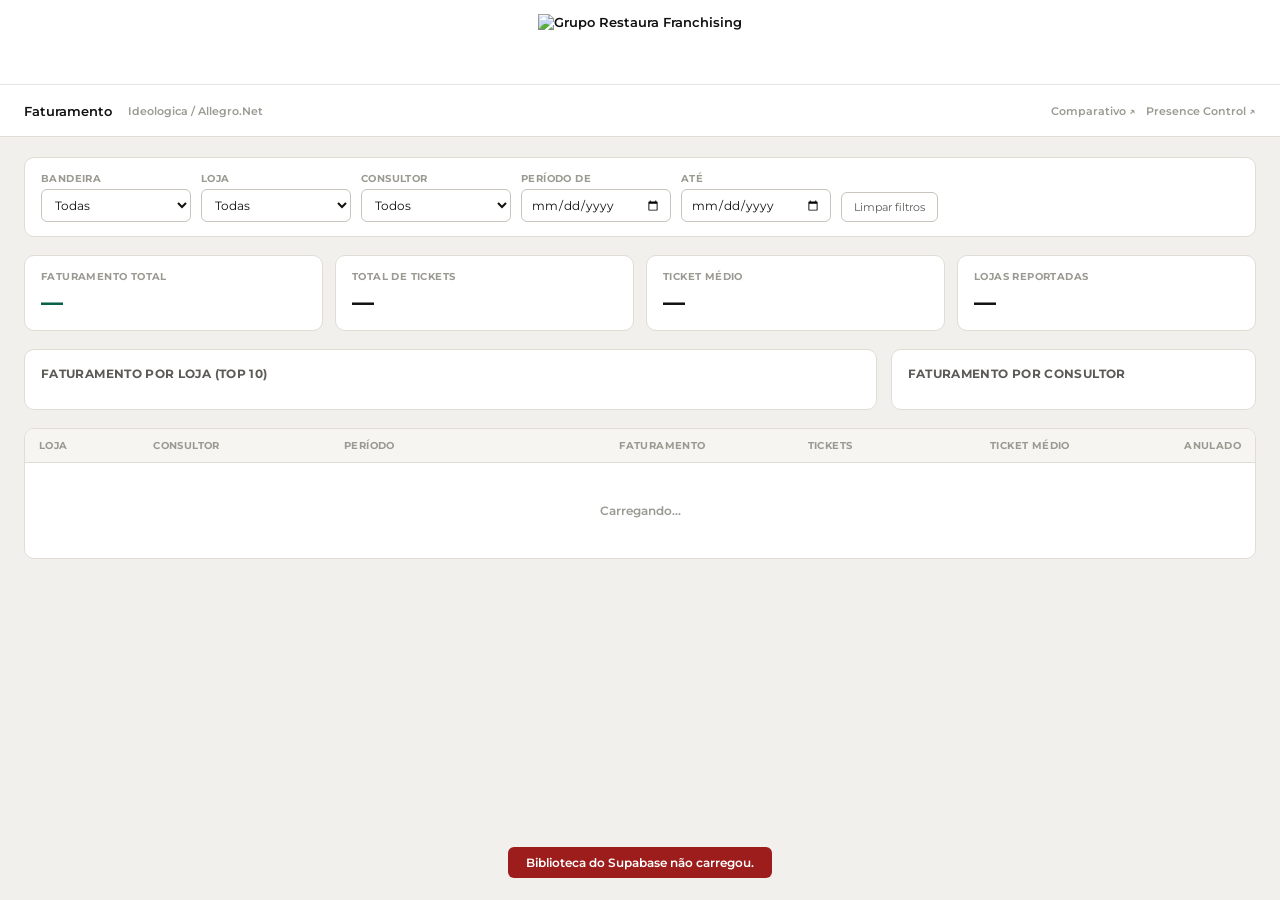
==== ideologica/index.html @ 1712ff33 "Faturamento por Loja vira card principal (70/30) no dashboard Loja e a informacao mais acionavel (ra" ====
<!DOCTYPE html>
<html lang="pt-BR">
<head>
<meta charset="UTF-8">
<meta name="viewport" content="width=device-width, initial-scale=1.0">
<title>Faturamento — Ideologica</title>
<link rel="canonical" href="https://douglasdbs1.github.io/presence-control/ideologica/">
<link rel="preconnect" href="https://fonts.googleapis.com">
<link href="https://fonts.googleapis.com/css2?family=Montserrat:wght@500;600;700;800&display=swap" rel="stylesheet">
<link rel="stylesheet" href="css/style.css">
</head>
<body>

<div class="logo-bar">
  <img src="../logo.png" alt="Grupo Restaura Franchising">
</div>

<div class="topbar">
  <span class="sys-title">Faturamento</span>
  <span class="sys-sub">Ideologica / Allegro.Net</span>
  <div class="spacer"></div>
  <a class="topbar-link" href="comparativo.html">Comparativo ↗</a>
  <a class="topbar-link" href="../index.html">Presence Control ↗</a>
</div>

<div class="content">

  <div class="filters">
    <div class="fg">
      <label>Bandeira</label>
      <select id="f-bandeira">
        <option value="">Todas</option>
        <option value="rj">Restaura Jeans</option>
        <option value="ml">Minha Lavanderia</option>
        <option value="mega">Mega</option>
      </select>
    </div>
    <div class="fg">
      <label>Loja</label>
      <select id="f-loja"><option value="">Todas</option></select>
    </div>
    <div class="fg">
      <label>Consultor</label>
      <select id="f-consultor"><option value="">Todos</option></select>
    </div>
    <div class="fg">
      <label>Período de</label>
      <input type="date" id="f-data-ini">
    </div>
    <div class="fg">
      <label>até</label>
      <input type="date" id="f-data-fim">
    </div>
    <button class="btn-clear" id="btn-clear">Limpar filtros</button>
  </div>

  <div class="kpis">
    <div class="kpi">
      <div class="kpi-label">Faturamento total</div>
      <div class="kpi-value teal" id="kpi-faturamento">—</div>
    </div>
    <div class="kpi">
      <div class="kpi-label">Total de tickets</div>
      <div class="kpi-value" id="kpi-tickets">—</div>
    </div>
    <div class="kpi">
      <div class="kpi-label">Ticket médio</div>
      <div class="kpi-value" id="kpi-ticket-medio">—</div>
    </div>
    <div class="kpi">
      <div class="kpi-label">Lojas reportadas</div>
      <div class="kpi-value" id="kpi-lojas">—</div>
    </div>
  </div>

  <div class="panels">
    <div class="panel">
      <h3>Faturamento por Loja (top 10)</h3>
      <div id="rank-loja"></div>
    </div>
    <div class="panel">
      <h3>Faturamento por Consultor</h3>
      <div id="rank-consultor"></div>
    </div>
  </div>

  <div class="table-wrap">
    <table>
      <thead>
        <tr>
          <th data-sort="loja">Loja</th>
          <th data-sort="consultor">Consultor</th>
          <th>Período</th>
          <th class="num" data-sort="total_faturado">Faturamento</th>
          <th class="num" data-sort="total_tickets">Tickets</th>
          <th class="num">Ticket médio</th>
          <th class="num" data-sort="valor_anulado">Anulado</th>
        </tr>
      </thead>
      <tbody id="tbody">
        <tr><td colspan="7" class="state-msg">Carregando...</td></tr>
      </tbody>
    </table>
  </div>

</div>

<script src="https://cdn.jsdelivr.net/npm/@supabase/supabase-js@2"></script>
<script src="js/config.js"></script>
<script src="js/dashboard.js"></script>
</body>
</html>
---- ideologica/css/style.css ----
:root{
  --bg:#f2f0ec;--surface:#fff;--surface2:#f7f5f1;--border:#e0ddd5;--border2:#c8c4bb;
  --text:#111110;--text2:#5c5a56;--text3:#9b9a92;
  --teal:#065f46;--teal-bg:#def7ec;--teal-mid:#0f8b63;
  --indigo:#33439b;--indigo-bg:#e7eafd;
  --red:#9d1c1c;--red-bg:#fde5e5;
  --blue:#15559a;--blue-bg:#e0efff;
  --rj-1:#b41414;--rj-2:#19236e;--ml:#0055be;
  --font:'Montserrat',system-ui,sans-serif;
}
*{box-sizing:border-box;margin:0;padding:0;}
body{font-family:var(--font);font-weight:600;background:var(--bg);color:var(--text);font-size:13px;min-height:100vh;}

.logo-bar{background:#fff;text-align:center;padding:14px 16px;border-bottom:1px solid #e6e6e6;}
.logo-bar img{height:56px;width:auto;max-width:90%;display:inline-block;vertical-align:middle;}

.tag-rj{font-size:9px;font-weight:700;padding:2px 7px;border-radius:999px;background:linear-gradient(90deg,var(--rj-1),var(--rj-2));color:#fff;letter-spacing:.03em;}
.tag-ml{font-size:9px;font-weight:700;padding:2px 7px;border-radius:999px;background:var(--ml);color:#fff;letter-spacing:.03em;}
.tag-mega{font-size:9px;font-weight:700;padding:2px 7px;border-radius:999px;background:var(--teal);color:#fff;letter-spacing:.03em;}

.cut-pills{display:inline-flex;gap:3px;margin-left:6px;vertical-align:middle;}
.cut-pill{font-family:var(--font);font-size:9px;font-weight:700;line-height:1;padding:3px 6px;border-radius:999px;border:1px solid var(--border2);background:var(--surface2);color:var(--text3);cursor:pointer;}
.cut-pill:hover{border-color:var(--teal-mid);color:var(--teal-mid);}
.cut-pill.active{background:var(--teal);border-color:var(--teal);color:#fff;}

.topbar{background:#fff;border-bottom:1px solid var(--border);position:sticky;top:0;z-index:100;display:flex;align-items:center;padding:0 24px;gap:10px;height:52px;}
.sys-title{font-size:13px;font-weight:600;color:var(--text);}
.sys-sub{font-size:11px;color:var(--text3);margin-left:6px;}
.spacer{flex:1;}
.topbar-link{font-size:11px;color:var(--text3);text-decoration:none;}
.topbar-link:hover{color:var(--teal-mid);}

.content{max-width:1360px;margin:0 auto;padding:20px 24px 60px;}

/* FILTERS */
.filters{display:flex;flex-wrap:wrap;gap:10px;align-items:end;background:var(--surface);border:1px solid var(--border);border-radius:10px;padding:14px 16px;margin-bottom:18px;}
.fg{display:flex;flex-direction:column;gap:4px;min-width:150px;}
.fg label{font-size:10px;font-weight:700;color:var(--text3);text-transform:uppercase;letter-spacing:.04em;}
.fg input,.fg select{font-family:var(--font);font-size:12px;padding:7px 9px;border:1px solid var(--border2);background:#fff;color:var(--text);border-radius:6px;outline:none;}
.btn-clear{font-family:var(--font);font-size:11px;padding:7px 12px;border:1px solid var(--border2);background:#fff;color:var(--text2);border-radius:6px;cursor:pointer;height:fit-content;}
.btn-clear:hover{background:var(--surface2);}

/* KPI CARDS */
.kpis{display:grid;grid-template-columns:repeat(4,1fr);gap:12px;margin-bottom:18px;}
.kpi{background:var(--surface);border:1px solid var(--border);border-radius:10px;padding:14px 16px;}
.kpi-label{font-size:10px;font-weight:700;color:var(--text3);text-transform:uppercase;letter-spacing:.04em;margin-bottom:6px;}
.kpi-value{font-size:22px;font-weight:800;color:var(--text);}
.kpi-value.teal{color:var(--teal);}

/* PANELS */
.panels{display:grid;grid-template-columns:7fr 3fr;gap:14px;margin-bottom:18px;}
.panel{background:var(--surface);border:1px solid var(--border);border-radius:10px;padding:16px;}
.panel h3{font-size:12px;font-weight:700;color:var(--text2);margin-bottom:12px;text-transform:uppercase;letter-spacing:.03em;}
.bar-row{display:flex;align-items:center;gap:8px;margin-bottom:8px;font-size:12px;}
.bar-name{width:120px;flex-shrink:0;color:var(--text2);white-space:nowrap;overflow:hidden;text-overflow:ellipsis;}
.bar-track{flex:1;height:16px;background:var(--surface2);border-radius:4px;overflow:hidden;}
.bar-fill{height:100%;background:var(--teal-mid);border-radius:4px;}
.bar-value{width:90px;flex-shrink:0;text-align:right;font-weight:700;color:var(--text);}

/* TABLE */
.table-wrap{background:var(--surface);border:1px solid var(--border);border-radius:10px;overflow:hidden;}
table{width:100%;border-collapse:collapse;font-size:12px;}
th{text-align:left;font-size:10px;font-weight:700;color:var(--text3);text-transform:uppercase;letter-spacing:.04em;padding:10px 14px;border-bottom:1px solid var(--border);background:var(--surface2);cursor:pointer;user-select:none;}
th:hover{color:var(--teal-mid);}
td{padding:9px 14px;border-bottom:1px solid var(--border);color:var(--text);}
tr:last-child td{border-bottom:none;}
tr:hover td{background:var(--surface2);}
.num{text-align:right;font-variant-numeric:tabular-nums;white-space:nowrap;}
.muted{color:var(--text3);font-weight:500;}

.state-msg{padding:40px;text-align:center;color:var(--text3);font-size:12px;}
.toast{position:fixed;bottom:22px;left:50%;transform:translateX(-50%);background:var(--red);color:#fff;font-family:var(--font);font-size:12px;padding:8px 18px;z-index:9999;border-radius:6px;pointer-events:none;}

@media(max-width:900px){
  .kpis{grid-template-columns:repeat(2,1fr);}
  .panels{grid-template-columns:1fr;}
}

/* COMPARATIVO */
.tabs{display:flex;gap:6px;margin-bottom:14px;}
.tab-btn{font-family:var(--font);font-size:11px;font-weight:700;padding:8px 14px;border:1px solid var(--border);background:var(--surface);color:var(--text2);border-radius:8px;cursor:pointer;text-transform:uppercase;letter-spacing:.03em;}
.tab-btn.active{background:var(--teal);color:#fff;border-color:var(--teal);}
.tab-btn:hover:not(.active){background:var(--surface2);}

.group-block{background:var(--surface);border:1px solid var(--border);border-radius:10px;margin-bottom:14px;overflow:hidden;}
.group-head{padding:12px 16px;border-bottom:1px solid var(--border);background:var(--surface2);display:flex;align-items:center;gap:10px;}
.group-head .name{font-size:13px;font-weight:800;color:var(--text);}
.group-head .sub{font-size:11px;color:var(--text3);}

.delta-pos{color:var(--teal);font-weight:800;}
.delta-neg{color:var(--text);font-weight:800;}
.delta-zero{color:var(--text3);font-weight:700;}

th.col-sep{border-left:1px solid var(--border2);}
td.col-sep{border-left:1px solid var(--border2);}
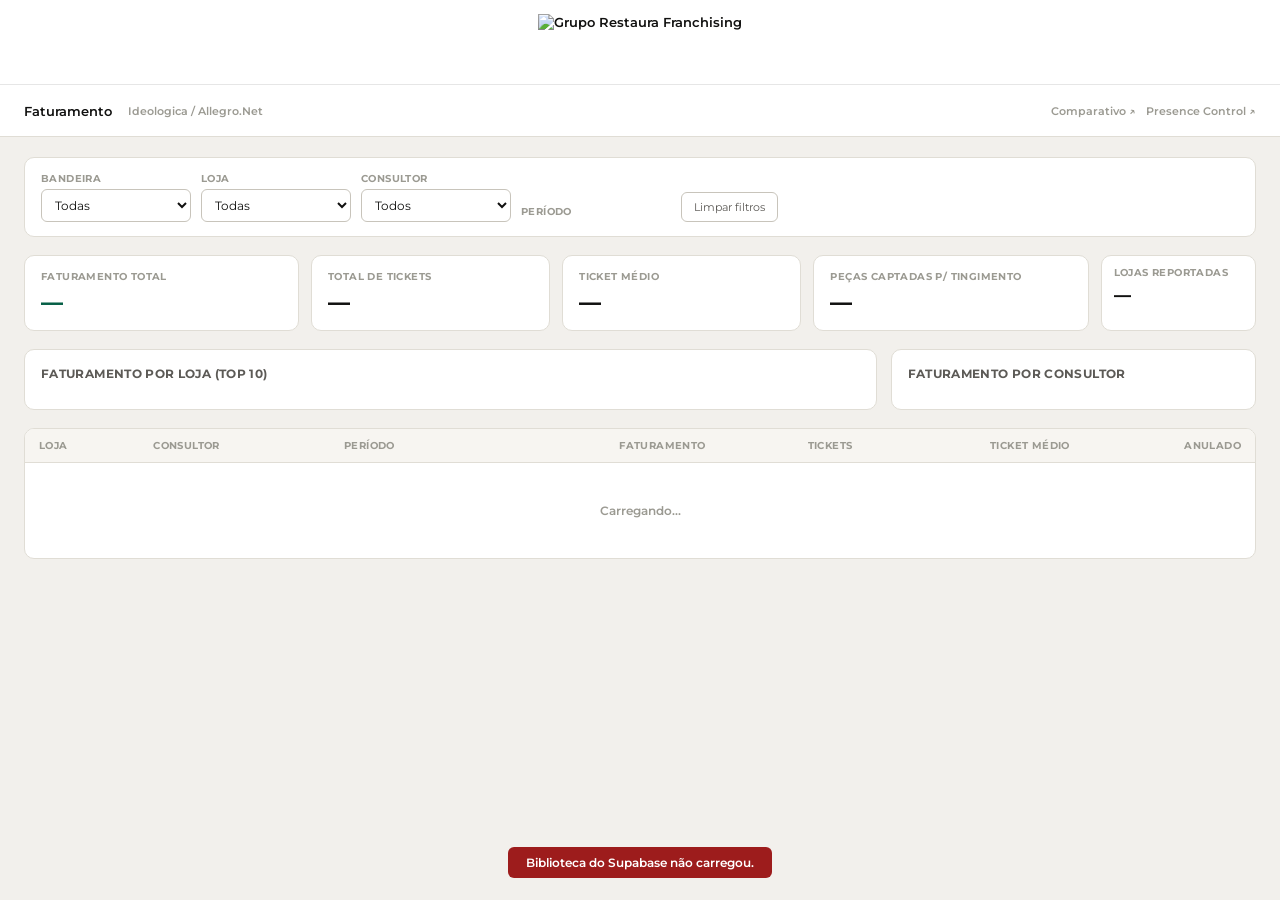
==== commit b8d1687e: "Troca filtro de periodo por pills de mes no dashboard do ideologica Enquanto ha poucos meses de dado" ====
--- a/ideologica/index.html
+++ b/ideologica/index.html
@@ -44,12 +44,8 @@
       <select id="f-consultor"><option value="">Todos</option></select>
     </div>
     <div class="fg">
-      <label>Período de</label>
-      <input type="date" id="f-data-ini">
-    </div>
-    <div class="fg">
-      <label>até</label>
-      <input type="date" id="f-data-fim">
+      <label>Período</label>
+      <div class="pill-toggle" id="f-mes-pills"></div>
     </div>
     <button class="btn-clear" id="btn-clear">Limpar filtros</button>
   </div>
@@ -68,6 +64,10 @@
       <div class="kpi-value" id="kpi-ticket-medio">—</div>
     </div>
     <div class="kpi">
+      <div class="kpi-label">Peças captadas p/ tingimento</div>
+      <div class="kpi-value" id="kpi-tingimento">—</div>
+    </div>
+    <div class="kpi sm">
       <div class="kpi-label">Lojas reportadas</div>
       <div class="kpi-value" id="kpi-lojas">—</div>
     </div>
--- a/ideologica/css/style.css
+++ b/ideologica/css/style.css
@@ -40,19 +40,27 @@
 .btn-clear{font-family:var(--font);font-size:11px;padding:7px 12px;border:1px solid var(--border2);background:#fff;color:var(--text2);border-radius:6px;cursor:pointer;height:fit-content;}
 .btn-clear:hover{background:var(--surface2);}
 
+.pill-toggle{display:flex;flex-wrap:wrap;gap:6px;}
+.pill-btn{font-family:var(--font);font-size:11px;font-weight:700;padding:7px 12px;border:1px solid var(--border2);background:#fff;color:var(--text2);border-radius:999px;cursor:pointer;}
+.pill-btn:hover{border-color:var(--teal-mid);color:var(--teal-mid);}
+.pill-btn.on{background:var(--teal-mid);border-color:var(--teal-mid);color:#fff;}
+
 /* KPI CARDS */
-.kpis{display:grid;grid-template-columns:repeat(4,1fr);gap:12px;margin-bottom:18px;}
+.kpis{display:grid;grid-template-columns:1.15fr 1fr 1fr 1.15fr .65fr;gap:12px;margin-bottom:18px;}
 .kpi{background:var(--surface);border:1px solid var(--border);border-radius:10px;padding:14px 16px;}
 .kpi-label{font-size:10px;font-weight:700;color:var(--text3);text-transform:uppercase;letter-spacing:.04em;margin-bottom:6px;}
 .kpi-value{font-size:22px;font-weight:800;color:var(--text);}
 .kpi-value.teal{color:var(--teal);}
+.kpi.sm{padding:10px 12px;}
+.kpi.sm .kpi-value{font-size:17px;}
 
 /* PANELS */
 .panels{display:grid;grid-template-columns:7fr 3fr;gap:14px;margin-bottom:18px;}
 .panel{background:var(--surface);border:1px solid var(--border);border-radius:10px;padding:16px;}
 .panel h3{font-size:12px;font-weight:700;color:var(--text2);margin-bottom:12px;text-transform:uppercase;letter-spacing:.03em;}
-.bar-row{display:flex;align-items:center;gap:8px;margin-bottom:8px;font-size:12px;}
-.bar-name{width:120px;flex-shrink:0;color:var(--text2);white-space:nowrap;overflow:hidden;text-overflow:ellipsis;}
+.bar-row{margin-bottom:10px;font-size:12px;}
+.bar-name{color:var(--text2);white-space:normal;overflow-wrap:break-word;margin-bottom:4px;}
+.bar-track-row{display:flex;align-items:center;gap:8px;}
 .bar-track{flex:1;height:16px;background:var(--surface2);border-radius:4px;overflow:hidden;}
 .bar-fill{height:100%;background:var(--teal-mid);border-radius:4px;}
 .bar-value{width:90px;flex-shrink:0;text-align:right;font-weight:700;color:var(--text);}
@@ -73,6 +81,7 @@
 
 @media(max-width:900px){
   .kpis{grid-template-columns:repeat(2,1fr);}
+  .kpi.sm{grid-column:span 2;}
   .panels{grid-template-columns:1fr;}
 }
 
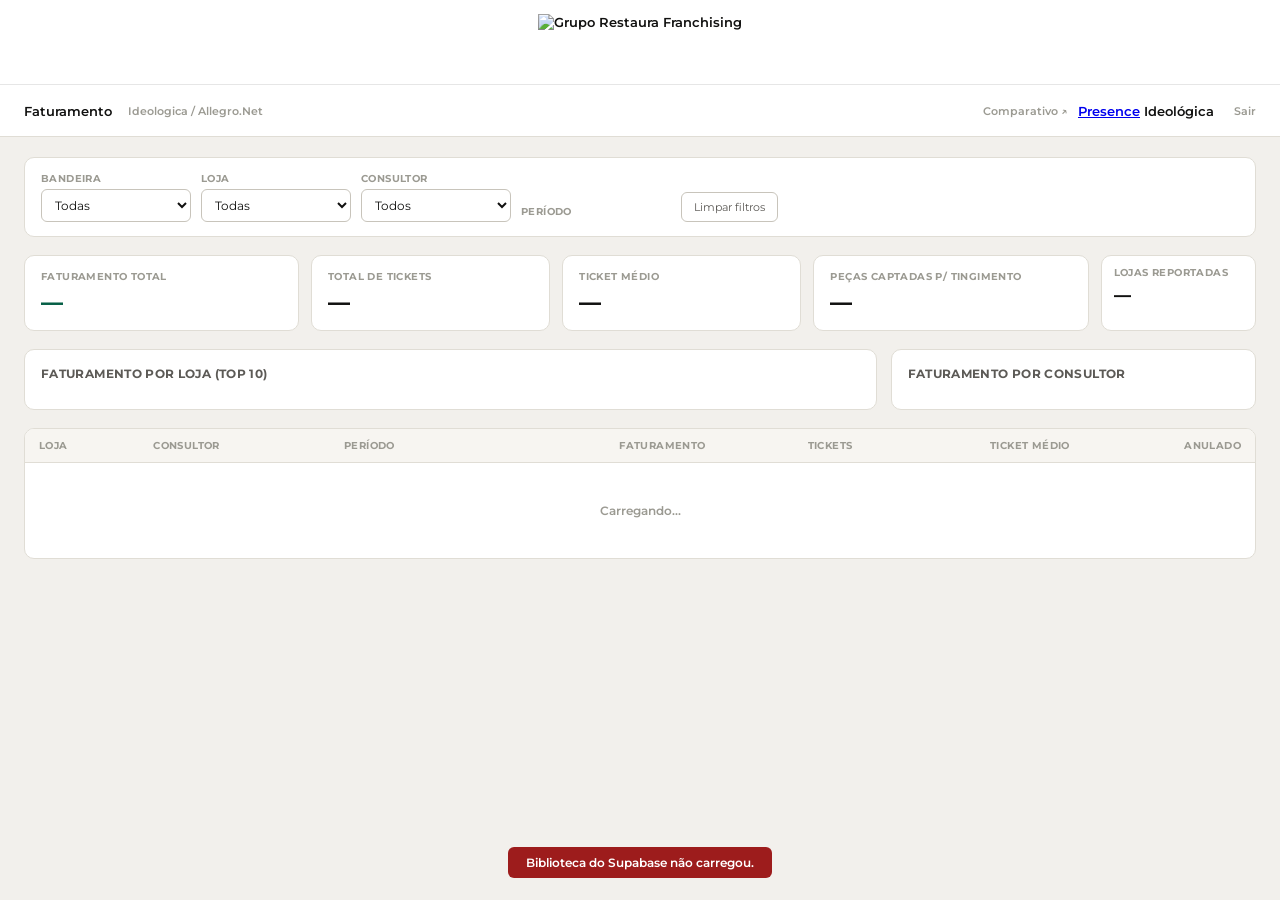
==== commit 48fe4a48: "Adiciona hall de login unico (Presence + Ideologica) Raiz do site vira uma tela de login por usuario" ====
--- a/ideologica/index.html
+++ b/ideologica/index.html
@@ -4,7 +4,7 @@
 <meta charset="UTF-8">
 <meta name="viewport" content="width=device-width, initial-scale=1.0">
 <title>Faturamento — Ideologica</title>
-<link rel="canonical" href="https://douglasdbs1.github.io/presence-control/ideologica/">
+<link rel="canonical" href="https://douglasdbs1.github.io/gruporestaura/ideologica/">
 <link rel="preconnect" href="https://fonts.googleapis.com">
 <link href="https://fonts.googleapis.com/css2?family=Montserrat:wght@500;600;700;800&display=swap" rel="stylesheet">
 <link rel="stylesheet" href="css/style.css">
@@ -20,7 +20,12 @@
   <span class="sys-sub">Ideologica / Allegro.Net</span>
   <div class="spacer"></div>
   <a class="topbar-link" href="comparativo.html">Comparativo ↗</a>
-  <a class="topbar-link" href="../index.html">Presence Control ↗</a>
+  <div class="app-switch">
+    <a href="../presence/index.html" id="switch-presence">Presence</a>
+    <span class="app-switch-div"></span>
+    <span class="on">Ideológica</span>
+  </div>
+  <a class="topbar-link" href="#" onclick="hallLogout();location.href='../index.html';return false;" style="margin-left:10px;">Sair</a>
 </div>
 
 <div class="content">
@@ -106,6 +111,7 @@
 </div>
 
 <script src="https://cdn.jsdelivr.net/npm/@supabase/supabase-js@2"></script>
+<script src="../auth.js"></script>
 <script src="js/config.js"></script>
 <script src="js/dashboard.js"></script>
 </body>
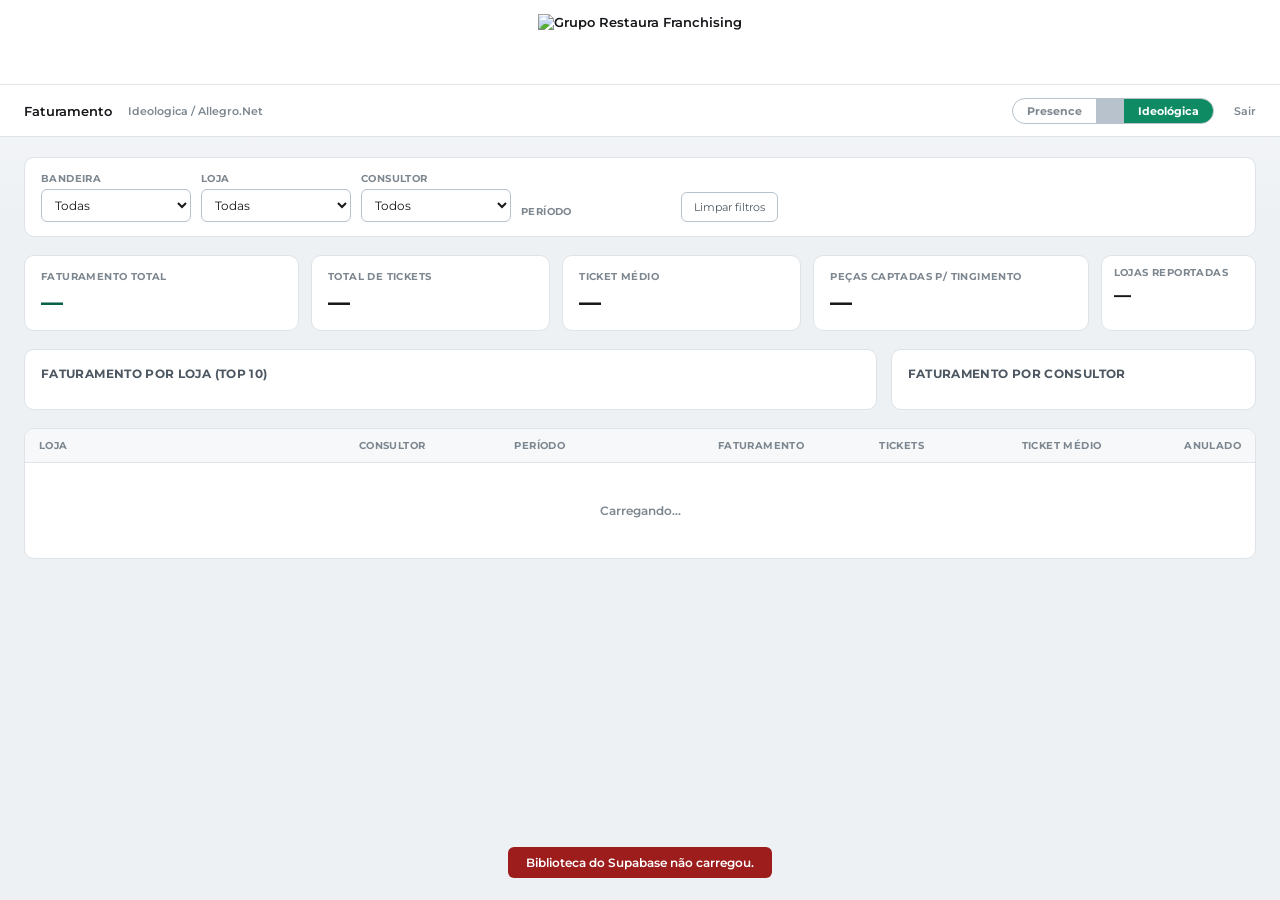
==== commit 597165b9: "Atualiza scripts e documentação para suportar novas funcionalidades e correções de codificação" ====
--- a/ideologica/index.html
+++ b/ideologica/index.html
@@ -19,7 +19,7 @@
   <span class="sys-title">Faturamento</span>
   <span class="sys-sub">Ideologica / Allegro.Net</span>
   <div class="spacer"></div>
-  <a class="topbar-link" href="comparativo.html">Comparativo ↗</a>
+  <!-- Comparativo escondido temporariamente (16/07/2026) a pedido do Douglas, antes de apresentar o sistema aos consultores -->
   <div class="app-switch">
     <a href="../presence/index.html" id="switch-presence">Presence</a>
     <span class="app-switch-div"></span>
@@ -111,8 +111,8 @@
 </div>
 
 <script src="https://cdn.jsdelivr.net/npm/@supabase/supabase-js@2"></script>
-<script src="../auth.js"></script>
-<script src="js/config.js"></script>
-<script src="js/dashboard.js"></script>
+<script src="../auth.js?v=20260715"></script>
+<script src="js/config.js?v=20260715"></script>
+<script src="js/dashboard.js?v=20260715-loja-arquivo"></script>
 </body>
 </html>
--- a/ideologica/css/style.css
+++ b/ideologica/css/style.css
@@ -1,6 +1,6 @@
 :root{
-  --bg:#f2f0ec;--surface:#fff;--surface2:#f7f5f1;--border:#e0ddd5;--border2:#c8c4bb;
-  --text:#111110;--text2:#5c5a56;--text3:#9b9a92;
+  --bg:#eef1f4;--surface:#ffffff;--surface2:#f6f8fa;--border:#dde3e8;--border2:#b8c2cc;
+  --text:#15171a;--text2:#4d5761;--text3:#7d8790;
   --teal:#065f46;--teal-bg:#def7ec;--teal-mid:#0f8b63;
   --indigo:#33439b;--indigo-bg:#e7eafd;
   --red:#9d1c1c;--red-bg:#fde5e5;
@@ -9,7 +9,7 @@
   --font:'Montserrat',system-ui,sans-serif;
 }
 *{box-sizing:border-box;margin:0;padding:0;}
-body{font-family:var(--font);font-weight:600;background:var(--bg);color:var(--text);font-size:13px;min-height:100vh;}
+body{font-family:var(--font);font-weight:600;background:linear-gradient(180deg,#f7f8fa 0,#eef1f4 220px,#eef1f4 100%);color:var(--text);font-size:13px;min-height:100vh;}
 
 .logo-bar{background:#fff;text-align:center;padding:14px 16px;border-bottom:1px solid #e6e6e6;}
 .logo-bar img{height:56px;width:auto;max-width:90%;display:inline-block;vertical-align:middle;}
@@ -29,6 +29,12 @@
 .spacer{flex:1;}
 .topbar-link{font-size:11px;color:var(--text3);text-decoration:none;}
 .topbar-link:hover{color:var(--teal-mid);}
+
+.app-switch{display:flex;align-items:stretch;height:26px;border:1px solid var(--border2);border-radius:999px;overflow:hidden;font-size:11px;font-weight:700;}
+.app-switch a,.app-switch span{display:flex;align-items:center;padding:0 14px;text-decoration:none;color:var(--text3);}
+.app-switch a:hover{color:var(--teal-mid);}
+.app-switch span.on{background:var(--teal-mid);color:#fff;}
+.app-switch-div{width:1px;background:var(--border2);}
 
 .content{max-width:1360px;margin:0 auto;padding:20px 24px 60px;}
 
@@ -64,17 +70,41 @@
 .bar-track{flex:1;height:16px;background:var(--surface2);border-radius:4px;overflow:hidden;}
 .bar-fill{height:100%;background:var(--teal-mid);border-radius:4px;}
 .bar-value{width:90px;flex-shrink:0;text-align:right;font-weight:700;color:var(--text);}
+.bar-row.clickable{cursor:pointer;}
+.bar-row.clickable:hover .bar-name{color:var(--teal-mid);}
+.bar-row.open .bar-name{color:var(--teal-mid);font-weight:800;}
 
 /* TABLE */
 .table-wrap{background:var(--surface);border:1px solid var(--border);border-radius:10px;overflow:hidden;}
 table{width:100%;border-collapse:collapse;font-size:12px;}
 th{text-align:left;font-size:10px;font-weight:700;color:var(--text3);text-transform:uppercase;letter-spacing:.04em;padding:10px 14px;border-bottom:1px solid var(--border);background:var(--surface2);cursor:pointer;user-select:none;}
 th:hover{color:var(--teal-mid);}
+th:first-child,td:first-child{width:26%;white-space:nowrap;}
 td{padding:9px 14px;border-bottom:1px solid var(--border);color:var(--text);}
 tr:last-child td{border-bottom:none;}
 tr:hover td{background:var(--surface2);}
 .num{text-align:right;font-variant-numeric:tabular-nums;white-space:nowrap;}
 .muted{color:var(--text3);font-weight:500;}
+
+/* LOJA CLICÁVEL (ranking + tabela) */
+.expand-caret{display:inline-block;font-size:9px;color:var(--text3);margin-right:6px;transition:transform .15s;}
+.loja-row{cursor:pointer;}
+.loja-row.open{background:var(--teal-bg);}
+.loja-row.open td{background:var(--teal-bg);}
+.loja-row.open .expand-caret{transform:rotate(90deg);}
+.bar-row.open .expand-caret{transform:rotate(90deg);}
+.loja-detail-row td{padding:0;border-bottom:1px solid var(--border);background:var(--surface2);}
+.loja-detail-wrap{margin:4px 0 14px;padding:14px 16px;background:var(--surface2);border:1px solid var(--border);border-radius:8px;}
+.loja-detail{padding:14px 16px;}
+.loja-detail-col h4{font-size:10px;font-weight:700;color:var(--text3);text-transform:uppercase;letter-spacing:.03em;margin-bottom:8px;}
+.mini-table{width:100%;border-collapse:collapse;font-size:11px;margin-bottom:14px;table-layout:fixed;}
+.mini-table th{background:transparent;padding:4px 6px;font-size:9px;cursor:default;}
+.mini-table th:hover{color:var(--text3);}
+.mini-table td{padding:4px 6px;color:var(--text2);}
+.mini-table th:first-child,.mini-table td:first-child{width:40%;text-align:left;}
+.mini-table th:not(:first-child),.mini-table td:not(:first-child){width:20%;}
+.mini-table .total-row td{border-top:1px solid var(--border2);font-weight:800;color:var(--text);}
+.loja-detail-grand-total{font-size:13px;font-weight:800;color:var(--text);text-align:right;padding-top:4px;}
 
 .state-msg{padding:40px;text-align:center;color:var(--text3);font-size:12px;}
 .toast{position:fixed;bottom:22px;left:50%;transform:translateX(-50%);background:var(--red);color:#fff;font-family:var(--font);font-size:12px;padding:8px 18px;z-index:9999;border-radius:6px;pointer-events:none;}
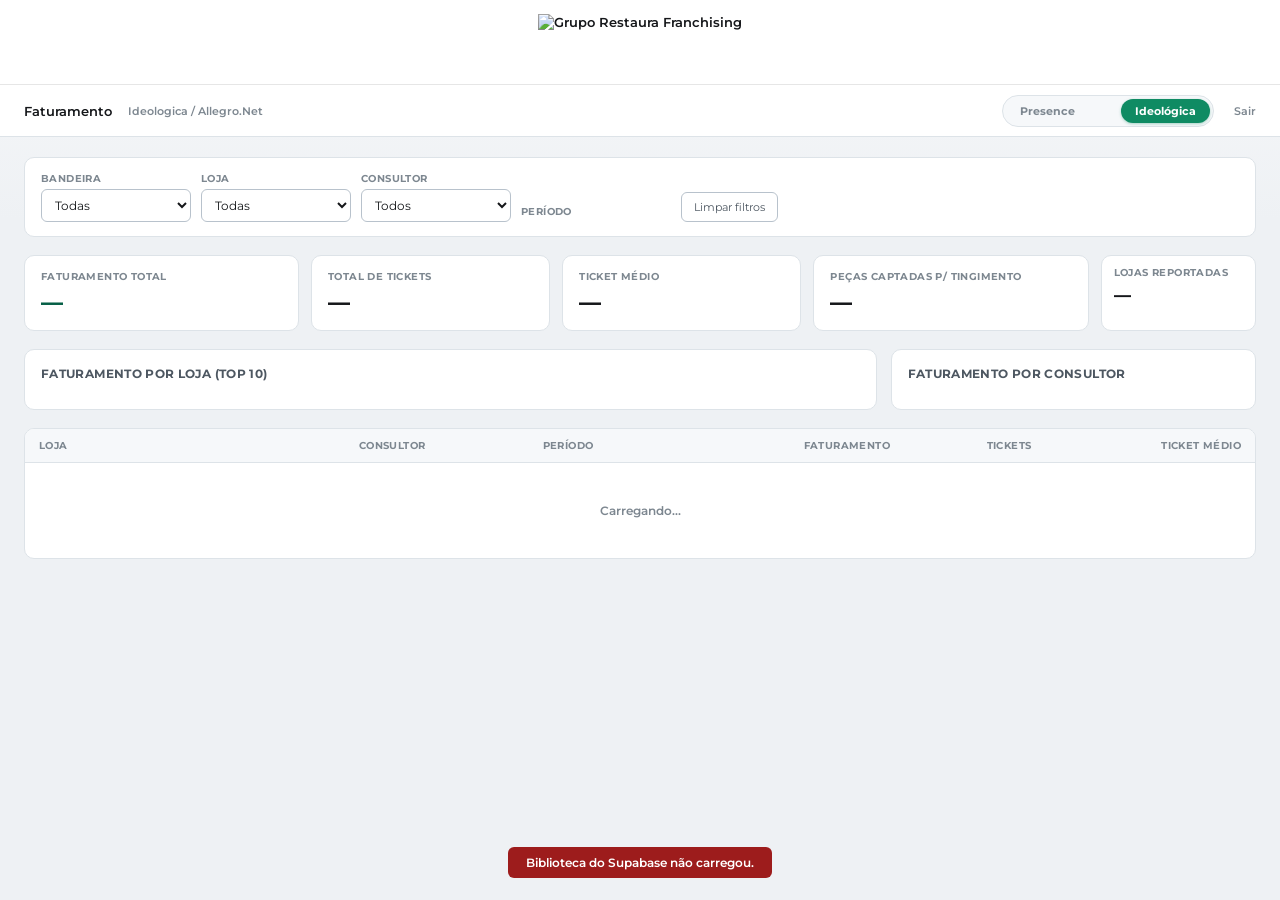
==== commit 84c0479e: "Organiza localização das lojas na Ideologica" ====
--- a/ideologica/index.html
+++ b/ideologica/index.html
@@ -99,11 +99,10 @@
           <th class="num" data-sort="total_faturado">Faturamento</th>
           <th class="num" data-sort="total_tickets">Tickets</th>
           <th class="num">Ticket médio</th>
-          <th class="num" data-sort="valor_anulado">Anulado</th>
         </tr>
       </thead>
       <tbody id="tbody">
-        <tr><td colspan="7" class="state-msg">Carregando...</td></tr>
+        <tr><td colspan="6" class="state-msg">Carregando...</td></tr>
       </tbody>
     </table>
   </div>
@@ -113,6 +112,6 @@
 <script src="https://cdn.jsdelivr.net/npm/@supabase/supabase-js@2"></script>
 <script src="../auth.js?v=20260715"></script>
 <script src="js/config.js?v=20260715"></script>
-<script src="js/dashboard.js?v=20260715-loja-arquivo"></script>
+<script src="js/dashboard.js?v=20260720-localizacao"></script>
 </body>
 </html>
--- a/ideologica/css/style.css
+++ b/ideologica/css/style.css
@@ -17,6 +17,11 @@
 .tag-rj{font-size:9px;font-weight:700;padding:2px 7px;border-radius:999px;background:linear-gradient(90deg,var(--rj-1),var(--rj-2));color:#fff;letter-spacing:.03em;}
 .tag-ml{font-size:9px;font-weight:700;padding:2px 7px;border-radius:999px;background:var(--ml);color:#fff;letter-spacing:.03em;}
 .tag-mega{font-size:9px;font-weight:700;padding:2px 7px;border-radius:999px;background:var(--teal);color:#fff;letter-spacing:.03em;}
+.loja-line{display:inline-flex;align-items:center;gap:7px;white-space:nowrap;vertical-align:middle;}
+.loja-line .tag-rj,.loja-line .tag-ml,.loja-line .tag-mega{display:inline-flex;align-items:center;justify-content:center;min-width:31px;box-sizing:border-box;}
+.loja-uf{font-weight:850;color:var(--text);min-width:20px;text-align:center;}
+.loja-sep{color:var(--border2);font-weight:700;}
+.loja-city{font-weight:700;color:var(--text);}.loja-unit{color:var(--text2);}
 
 .cut-pills{display:inline-flex;gap:3px;margin-left:6px;vertical-align:middle;}
 .cut-pill{font-family:var(--font);font-size:9px;font-weight:700;line-height:1;padding:3px 6px;border-radius:999px;border:1px solid var(--border2);background:var(--surface2);color:var(--text3);cursor:pointer;}
@@ -30,11 +35,11 @@
 .topbar-link{font-size:11px;color:var(--text3);text-decoration:none;}
 .topbar-link:hover{color:var(--teal-mid);}
 
-.app-switch{display:flex;align-items:stretch;height:26px;border:1px solid var(--border2);border-radius:999px;overflow:hidden;font-size:11px;font-weight:700;}
-.app-switch a,.app-switch span{display:flex;align-items:center;padding:0 14px;text-decoration:none;color:var(--text3);}
-.app-switch a:hover{color:var(--teal-mid);}
-.app-switch span.on{background:var(--teal-mid);color:#fff;}
-.app-switch-div{width:1px;background:var(--border2);}
+.app-switch{display:flex;align-items:center;gap:2px;padding:3px;background:var(--surface2);border:1px solid var(--border);border-radius:999px;font-size:11px;font-weight:700;}
+.app-switch a,.app-switch span{display:flex;align-items:center;height:24px;padding:0 14px;text-decoration:none;color:var(--text3);border-radius:999px;transition:color .15s ease,background .15s ease;}
+.app-switch a:hover{color:var(--teal-mid);background:rgba(15,139,99,.08);}
+.app-switch span.on{background:var(--teal-mid);color:#fff;box-shadow:0 1px 3px rgba(15,139,99,.35);}
+.app-switch-div{display:none;}
 
 .content{max-width:1360px;margin:0 auto;padding:20px 24px 60px;}
 
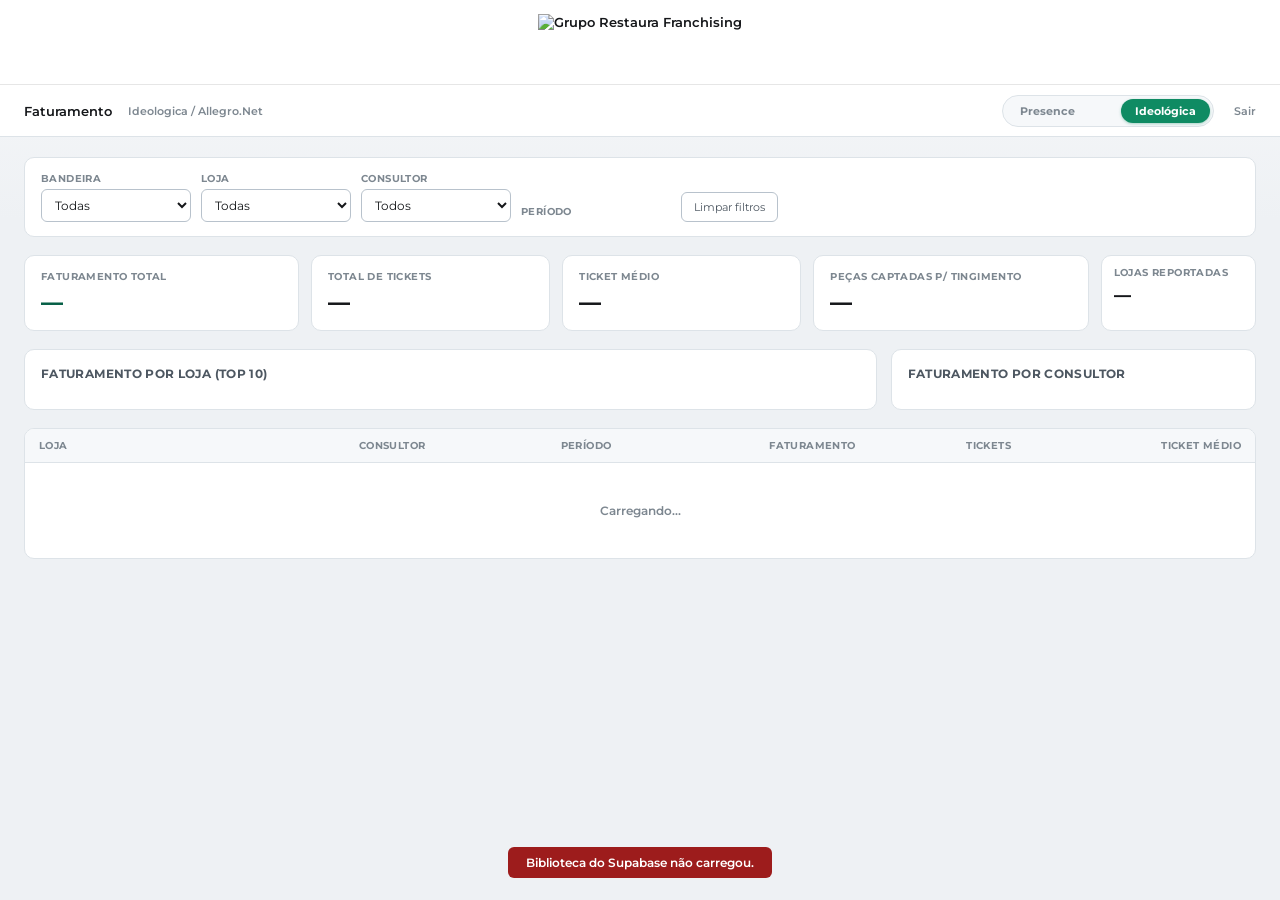
==== commit 33a1462f: "Bloqueia faturamentos duplicados na Ideologica" ====
--- a/ideologica/index.html
+++ b/ideologica/index.html
@@ -90,7 +90,8 @@
   </div>
 
   <div class="table-wrap">
-    <table>
+    <div class="data-quality-warning" id="data-quality-warning" hidden></div>
+    <table class="report-table">
       <thead>
         <tr>
           <th data-sort="loja">Loja</th>
@@ -112,6 +113,6 @@
 <script src="https://cdn.jsdelivr.net/npm/@supabase/supabase-js@2"></script>
 <script src="../auth.js?v=20260715"></script>
 <script src="js/config.js?v=20260715"></script>
-<script src="js/dashboard.js?v=20260720-localizacao"></script>
+<script src="js/dashboard.js?v=20260720-integridade"></script>
 </body>
 </html>
--- a/ideologica/css/style.css
+++ b/ideologica/css/style.css
@@ -18,6 +18,7 @@
 .tag-ml{font-size:9px;font-weight:700;padding:2px 7px;border-radius:999px;background:var(--ml);color:#fff;letter-spacing:.03em;}
 .tag-mega{font-size:9px;font-weight:700;padding:2px 7px;border-radius:999px;background:var(--teal);color:#fff;letter-spacing:.03em;}
 .loja-line{display:inline-flex;align-items:center;gap:7px;white-space:nowrap;vertical-align:middle;}
+.loja-brand-slot{width:44px;flex:0 0 44px;display:inline-flex;align-items:center;justify-content:center;}
 .loja-line .tag-rj,.loja-line .tag-ml,.loja-line .tag-mega{display:inline-flex;align-items:center;justify-content:center;min-width:31px;box-sizing:border-box;}
 .loja-uf{font-weight:850;color:var(--text);min-width:20px;text-align:center;}
 .loja-sep{color:var(--border2);font-weight:700;}
@@ -81,10 +82,12 @@
 
 /* TABLE */
 .table-wrap{background:var(--surface);border:1px solid var(--border);border-radius:10px;overflow:hidden;}
+.data-quality-warning{padding:9px 14px;background:var(--red-bg);color:var(--red);border-bottom:1px solid #e8aaa5;font-size:11px;font-weight:800;}
 table{width:100%;border-collapse:collapse;font-size:12px;}
 th{text-align:left;font-size:10px;font-weight:700;color:var(--text3);text-transform:uppercase;letter-spacing:.04em;padding:10px 14px;border-bottom:1px solid var(--border);background:var(--surface2);cursor:pointer;user-select:none;}
 th:hover{color:var(--teal-mid);}
 th:first-child,td:first-child{width:26%;white-space:nowrap;}
+.report-table th:nth-child(3),.report-table td:nth-child(3){width:1%;white-space:nowrap;}
 td{padding:9px 14px;border-bottom:1px solid var(--border);color:var(--text);}
 tr:last-child td{border-bottom:none;}
 tr:hover td{background:var(--surface2);}
